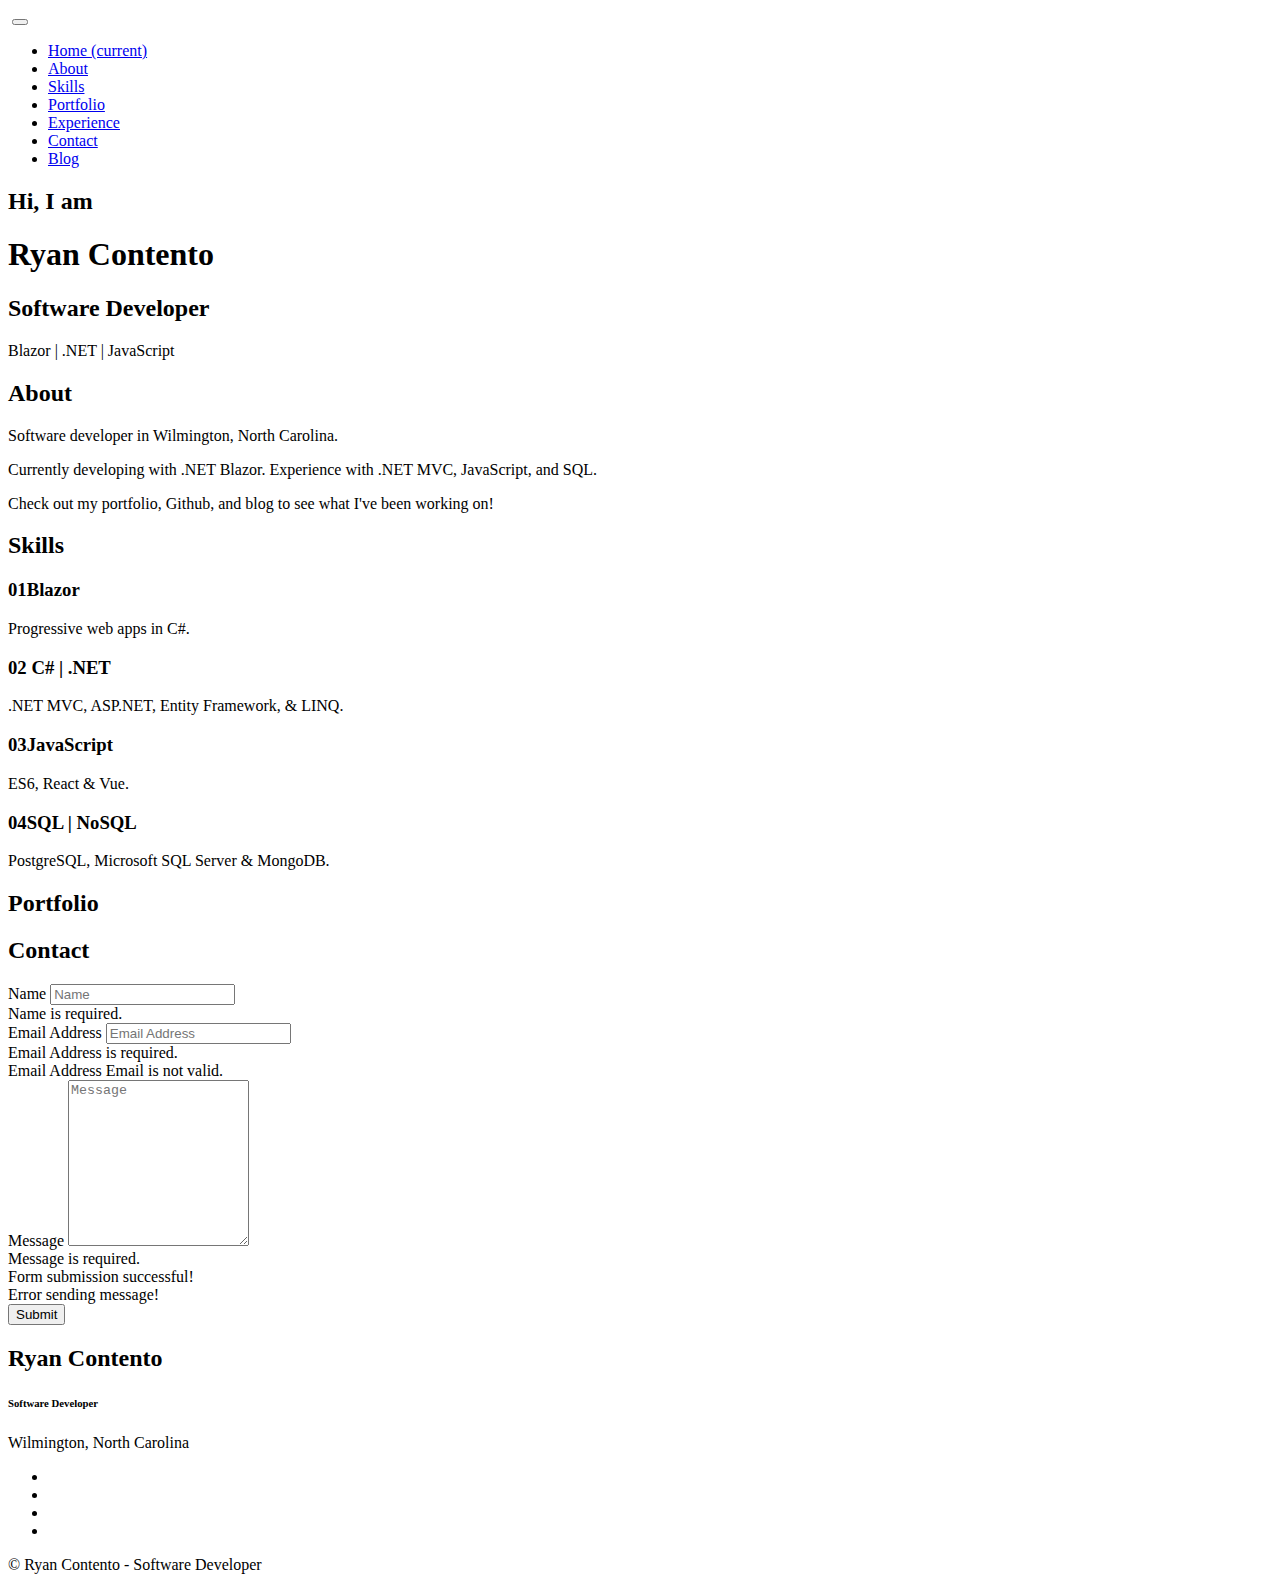
==== ryancontentoblog/layouts/index.html @ b4e50be9 "updates" ====
<!DOCTYPE html>
<html>
  <head>
    <meta charset="utf-8" />
    <meta http-equiv="X-UA-Compatible" content="IE=edge" />
    <title>Ryan Contento - Software Developer</title>
    <meta name="description" content="" />
    <meta name="viewport" content="width=device-width, initial-scale=1" />
    <meta name="robots" content="all,follow" />
    <link
      href="https://cdn.jsdelivr.net/npm/bootstrap@5.0.2/dist/css/bootstrap.min.css"
      rel="stylesheet"
      integrity="sha384-EVSTQN3/azprG1Anm3QDgpJLIm9Nao0Yz1ztcQTwFspd3yD65VohhpuuCOmLASjC"
      crossorigin="anonymous"
    />
    <!-- Google fonts-->
    <link
      rel="stylesheet"
      href="https://fonts.googleapis.com/css?family=Work+Sans:300,400,800&amp;display=swap"
    />
    <!-- theme stylesheet-->
    <link rel="stylesheet" href="css/style.sea.css" id="theme-stylesheet" />
    <!-- Custom stylesheet - for your changes-->
    <link rel="stylesheet" href="css/custom.css" />
    <!-- Favicon-->
    <link rel="shortcut icon" href="img/favicon.png" />
  </head>
  <body
    class="scrollspy-example"
    data-bs-spy="scroll"
    data-bs-target="#navbar"
    data-bs-offset="0"
    tabindex="0"
  >
    <!-- navbar-->
    <header class="header">
      <nav class="navbar navbar-light navbar-expand-lg fixed-top" id="navbar">
        <div class="container">
          <a class="navbar-brand" href="index.html"
            ><img src="img/logo.svg" alt="" width="45"
          /></a>
          <button
            class="navbar-toggler navbar-toggler-end"
            type="button"
            data-bs-toggle="collapse"
            data-bs-target="#navbarSupportedContent"
            aria-controls="navbarSupportedContent"
            aria-expanded="false"
            aria-label="Toggle navigation"
          >
            <i class="fas fa-bars"></i>
          </button>
          <div class="collapse navbar-collapse" id="navbarSupportedContent">
            <ul class="navbar-nav ms-auto">
              <li class="nav-item">
                <a class="nav-link text-uppercase active" href="/"
                  >Home <span class="sr-only">(current)</span></a
                >
              </li>
              <li class="nav-item">
                <a class="nav-link text-uppercase" href="#about">About</a>
              </li>
              <li class="nav-item">
                <a class="nav-link text-uppercase" href="#skills">Skills</a>
              </li>
              <li class="nav-item">
                <a class="nav-link text-uppercase" href="#portfolio"
                  >Portfolio</a
                >
              </li>
              <li class="nav-item">
                <a class="nav-link text-uppercase" href="#experience"
                  >Experience</a
                >
              </li>
              <li class="nav-item">
                <a class="nav-link text-uppercase" href="#contact">Contact</a>
              </li>
              <li class="nav-item">
                <a class="nav-link text-uppercase" href="/posts">Blog</a>
              </li>
            </ul>
          </div>
        </div>
      </nav>
    </header>

    <!-- Header Section-->
    <section
      class="hero bg-cover bg-center py-5"
      id="hero"
      style="background: url(/img/csharpcode.jpg)"
    >
      <div class="container py-5 my-5 z-index-20 position-relative">
        <div class="row py-lg-5 mt-5">
          <div class="col-md-8 text-white">
            <h2 class="h4 text-primary fw-normal mb-0">Hi, I am</h2>
            <h1 class="text-uppercase text-xl mb-0">
              Ryan <span class="text-primary">Contento</span>
            </h1>
            <h2 class="h4 fw-normal mb-5">Software Developer</h2>
            <p class="text-shadow">Blazor | .NET | JavaScript</p>
          </div>
        </div>
      </div>
    </section>

    <!-- About Section-->
    <section class="py-5 bg-light" id="about">
      <div class="container py-5">
        <header class="mb-5">
          <!-- <p class="fw-bold text-primary text-uppercase letter-spacing-3"></p> -->
          <h2 class="h3 lined">About</h2>
        </header>
        <p class="lead text-muted">
          Software developer in Wilmington, North Carolina.
        </p>
        <p class="text-muted">
          Currently developing with .NET Blazor. Experience with .NET MVC,
          JavaScript, and SQL.
        </p>
        <p class="text-muted mb-0">
          Check out my portfolio, Github, and blog to see what I've been working
          on!
        </p>
      </div>
    </section>

    <!-- skills section -->
    <section class="py-5" id="skills">
      <div class="container py-5">
        <header class="mb-5 pb-4">
          <!-- <p class="fw-bold text-primary text-uppercase letter-spacing-3"></p> -->
          <h2 class="text-uppercase lined">Skills</h2>
        </header>
        <div class="row gy-5">
          <div class="col-md-6">
            <h3 class="h4"><span class="text-primary me-2">01</span>Blazor</h3>
            <p class="text-muted text-sm ms-4 ps-3">
              Progressive web apps in C#.
            </p>
          </div>
          <div class="col-md-6">
            <h3 class="h4">
              <span class="text-primary me-2">02</span> C# | .NET
            </h3>
            <p class="text-muted text-sm ms-4 ps-3">
              .NET MVC, ASP.NET, Entity Framework, &amp; LINQ.
            </p>
          </div>
          <div class="col-md-6">
            <h3 class="h4">
              <span class="text-primary me-2">03</span>JavaScript
            </h3>
            <p class="text-muted text-sm ms-4 ps-3">
              ES6, React &amp; Vue.
            </p>
          </div>
          <div class="col-md-6">
            <h3 class="h4">
              <span class="text-primary me-2">04</span>SQL | NoSQL
            </h3>
            <p class="text-muted text-sm ms-4 ps-3">
              PostgreSQL, Microsoft SQL Server &amp; MongoDB.
            </p>
          </div>
        </div>
      </div>
    </section>

    <!-- Portfolio Section-->
    <section class="py-5 bg-light" id="portfolio">
      <div class="container py-5">
        <header class="mb-5 pb-4">
          <h2 class="text-uppercase lined">Portfolio</h2>
        </header>
      </div>
    </section>

    <!-- Contact Section -->
    <section class="bg-light py-5" id="contact">
      <div class="container py-5">
        <header class="mb-5 pb-4">
          <h2 class="text-uppercase lined">Contact</h2>
        </header>
        <div class="container py-4">
          <!-- Bootstrap 5 starter form -->
          <form
            id="contactForm"
            action="https://formspree.io/f/myyobbvl"
            method="POST"
          >
<!-- Wrapper container -->
<div class="container py-4">

    <!-- Name input -->
    <div class="mb-3">
      <label class="form-label" for="name">Name</label>
      <input class="form-control" id="name" name="text" type="text" placeholder="Name" data-sb-validations="required" />
      <div class="invalid-feedback" data-sb-feedback="name:required">Name is required.</div>
    </div>

    <!-- Email address input -->
    <div class="mb-3">
      <label class="form-label" for="emailAddress">Email Address</label>
      <input class="form-control" id="emailAddress" name="email" type="email" placeholder="Email Address" data-sb-validations="required, email" />
      <div class="invalid-feedback" data-sb-feedback="emailAddress:required">Email Address is required.</div>
      <div class="invalid-feedback" data-sb-feedback="emailAddress:email">Email Address Email is not valid.</div>
    </div>

    <!-- Message input -->
    <div class="mb-3">
      <label class="form-label" for="message">Message</label>
      <textarea class="form-control" id="message" type="text" name="message" placeholder="Message" style="height: 10rem;" data-sb-validations="required"></textarea>
      <div class="invalid-feedback" data-sb-feedback="message:required">Message is required.</div>
    </div>

    <!-- Form submissions success message -->
    <div class="d-none" id="submitSuccessMessage">
      <div class="text-center mb-3">Form submission successful!</div>
    </div>

    <!-- Form submissions error message -->
    <div class="d-none" id="submitErrorMessage">
      <div class="text-center text-danger mb-3">Error sending message!</div>
    </div>

    <!-- Form submit button -->
    <div class="d-grid">
      <button class="btn btn-primary btn-lg" id="submitButton" type="submit">Submit</button>
    </div>

  </form>

</div>

    <!-- Footer-->
    <footer class="pt-5">
      <div class="container text-center py-5">
        <div class="row px-4">
          <div class="col-lg-7 mx-auto">
            <h2 class="text-uppercase mb-0">Ryan Contento</h2>
            <h6 class="text-primary text-uppercase mb-0 letter-spacing-3">
              Software Developer
            </h6>
            <p class="text-muted my-4">Wilmington, North Carolina</p>
            <ul class="list-inline mb-0">
              <li class="list-inline-item">
                <a class="social-link" href="#!"
                  ><i class="fab fa-facebook-f"></i
                ></a>
              </li>
              <li class="list-inline-item">
                <a class="social-link" href="#!"
                  ><i class="fab fa-twitter"></i
                ></a>
              </li>
              <li class="list-inline-item">
                <a class="social-link" href="#!"
                  ><i class="fab fa-linkedin-in"></i
                ></a>
              </li>
              <li class="list-inline-item">
                <a class="social-link" href="#!"
                  ><i class="fab fa-instagram"></i
                ></a>
              </li>
            </ul>
          </div>
        </div>
      </div>
      <div class="copyrights px-4">
        <div class="container py-4 border-top text-center">
          <p class="mb-0 text-muted py-2">
            &copy; Ryan Contento - Software Developer
          </p>
        </div>
      </div>
    </footer>
    <!-- JavaScript files-->
    <script src="vendor/bootstrap/js/bootstrap.bundle.min.js"></script>
    <script src="js/front.js"></script>
    <!-- FontAwesome CSS - loading as last, so it doesn't block rendering-->
    <link
      rel="stylesheet"
      href="https://use.fontawesome.com/releases/v5.7.1/css/all.css"
      integrity="sha384-fnmOCqbTlWIlj8LyTjo7mOUStjsKC4pOpQbqyi7RrhN7udi9RwhKkMHpvLbHG9Sr"
      crossorigin="anonymous"
    />
  </body>
</html>
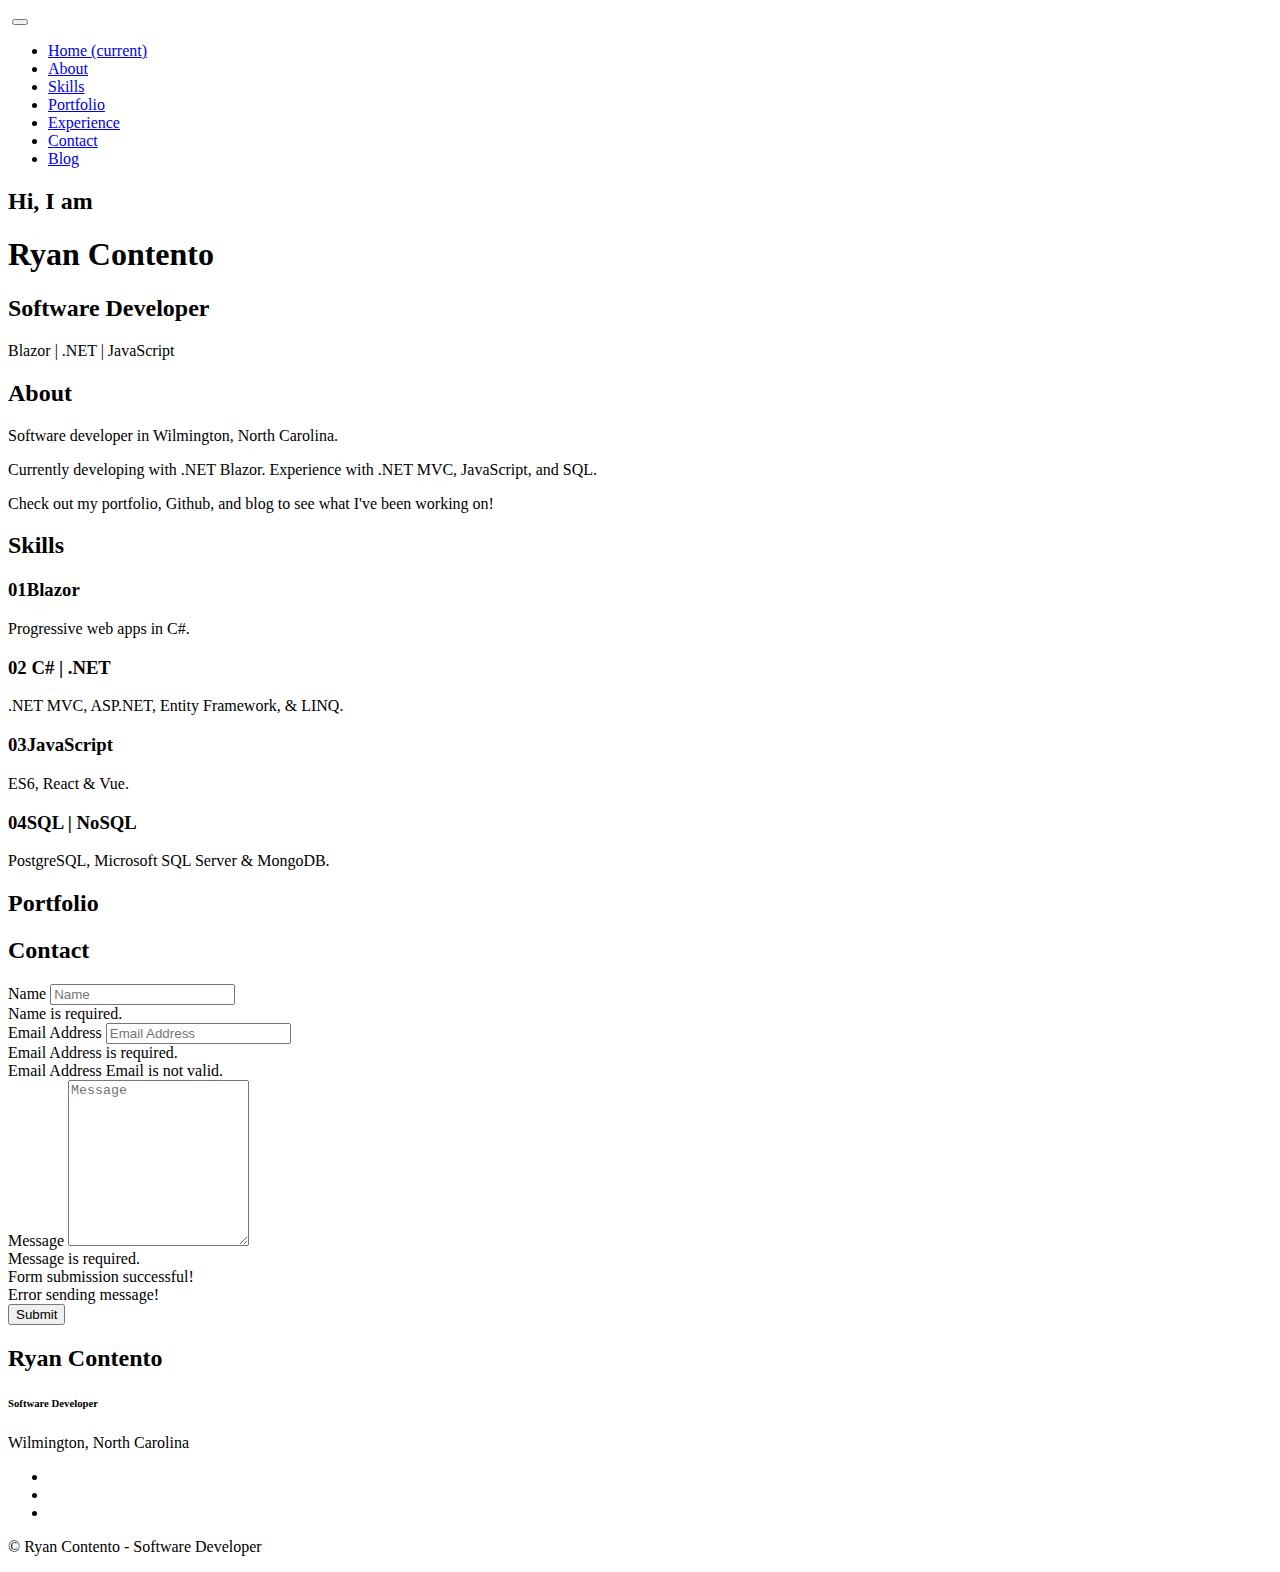
==== commit 34b106bb: "updates" ====
--- a/ryancontentoblog/layouts/index.html
+++ b/ryancontentoblog/layouts/index.html
@@ -180,7 +180,7 @@
     <!-- Contact Section -->
     <section class="bg-light py-5" id="contact">
       <div class="container py-5">
-        <header class="mb-5 pb-4">
+        <header class="pb-4">
           <h2 class="text-uppercase lined">Contact</h2>
         </header>
         <div class="container py-4">
@@ -246,23 +246,18 @@
             <p class="text-muted my-4">Wilmington, North Carolina</p>
             <ul class="list-inline mb-0">
               <li class="list-inline-item">
-                <a class="social-link" href="#!"
-                  ><i class="fab fa-facebook-f"></i
+                <a class="social-link" target="_blank" href="https://github.com/ryancontento"
+                  ><i class="fab fa-github"></i
                 ></a>
               </li>
               <li class="list-inline-item">
-                <a class="social-link" href="#!"
-                  ><i class="fab fa-twitter"></i
-                ></a>
-              </li>
-              <li class="list-inline-item">
-                <a class="social-link" href="#!"
+                <a class="social-link" target="_blank" href="https://www.linkedin.com/in/ryancontento/"
                   ><i class="fab fa-linkedin-in"></i
                 ></a>
               </li>
               <li class="list-inline-item">
-                <a class="social-link" href="#!"
-                  ><i class="fab fa-instagram"></i
+                <a class="social-link" target="_blank" href="https://twitter.com/contentoryan"
+                  ><i class="fab fa-twitter"></i
                 ></a>
               </li>
             </ul>
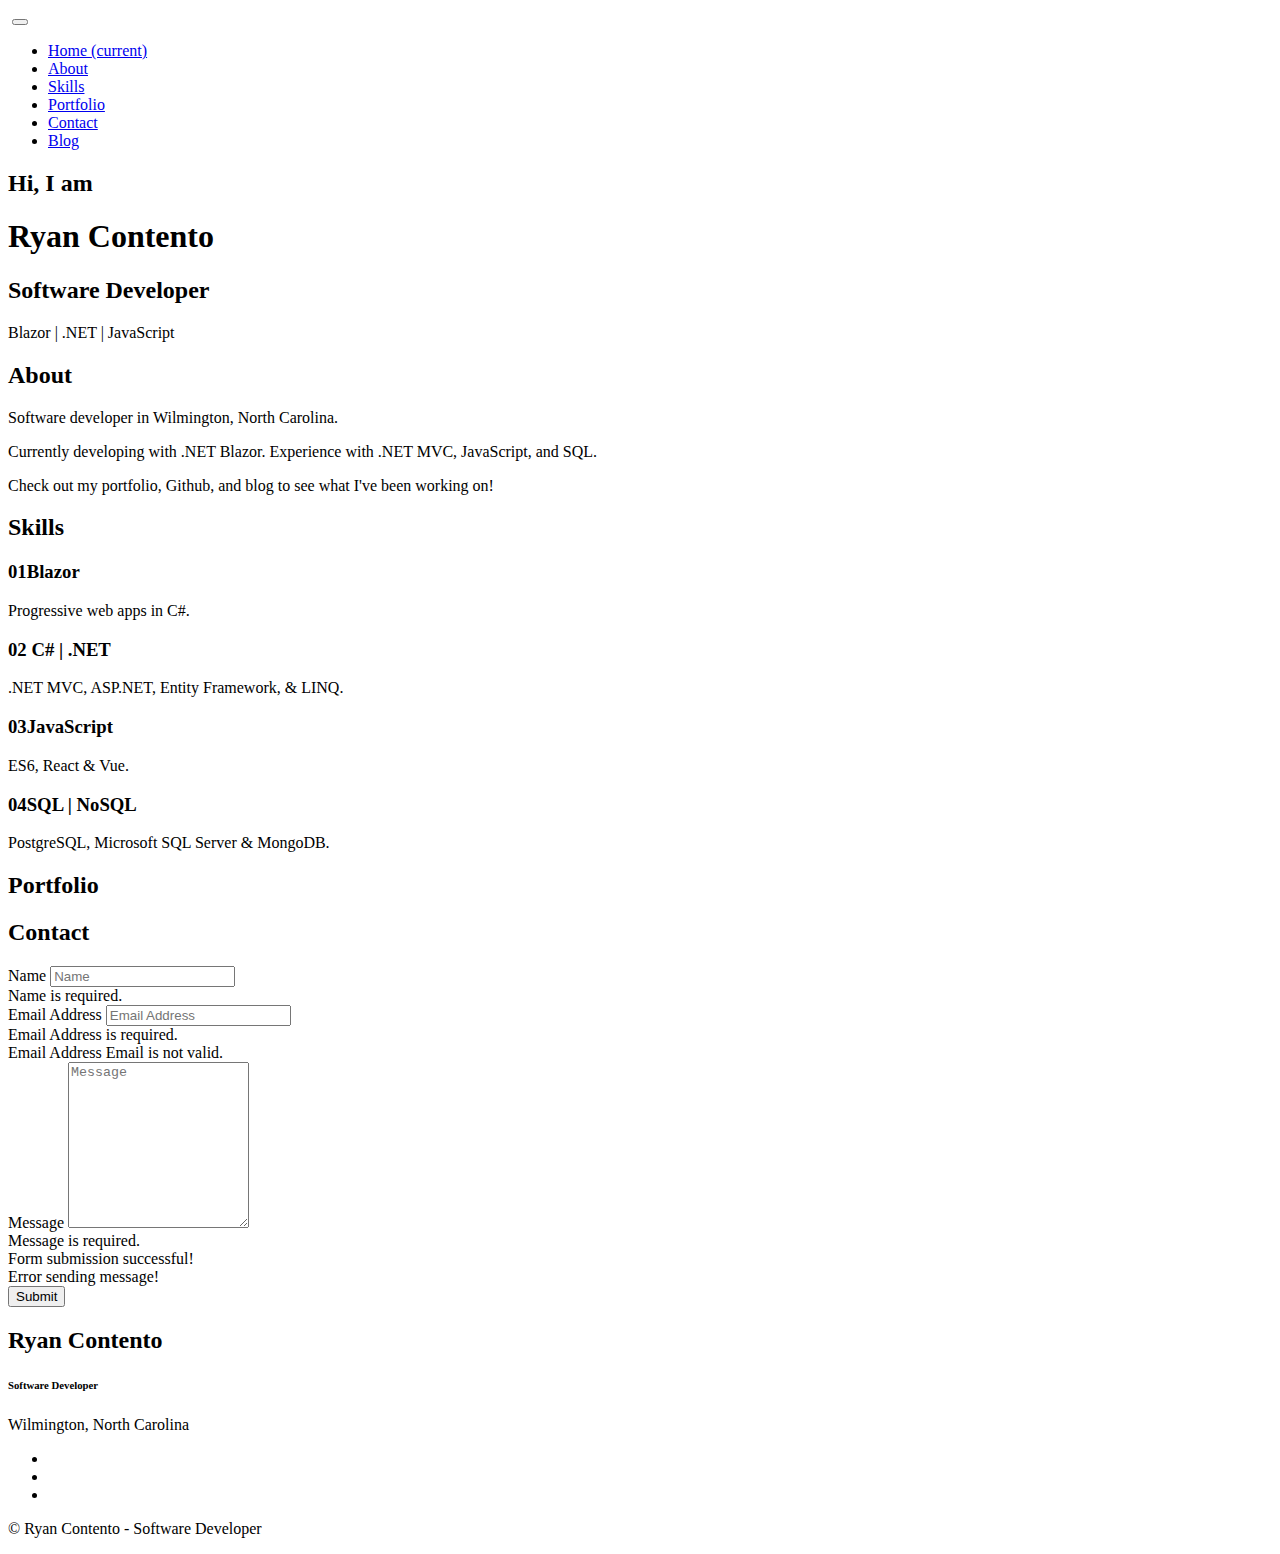
==== commit fc79fc01: "updates" ====
--- a/ryancontentoblog/layouts/index.html
+++ b/ryancontentoblog/layouts/index.html
@@ -69,11 +69,6 @@
                 >
               </li>
               <li class="nav-item">
-                <a class="nav-link text-uppercase" href="#experience"
-                  >Experience</a
-                >
-              </li>
-              <li class="nav-item">
                 <a class="nav-link text-uppercase" href="#contact">Contact</a>
               </li>
               <li class="nav-item">
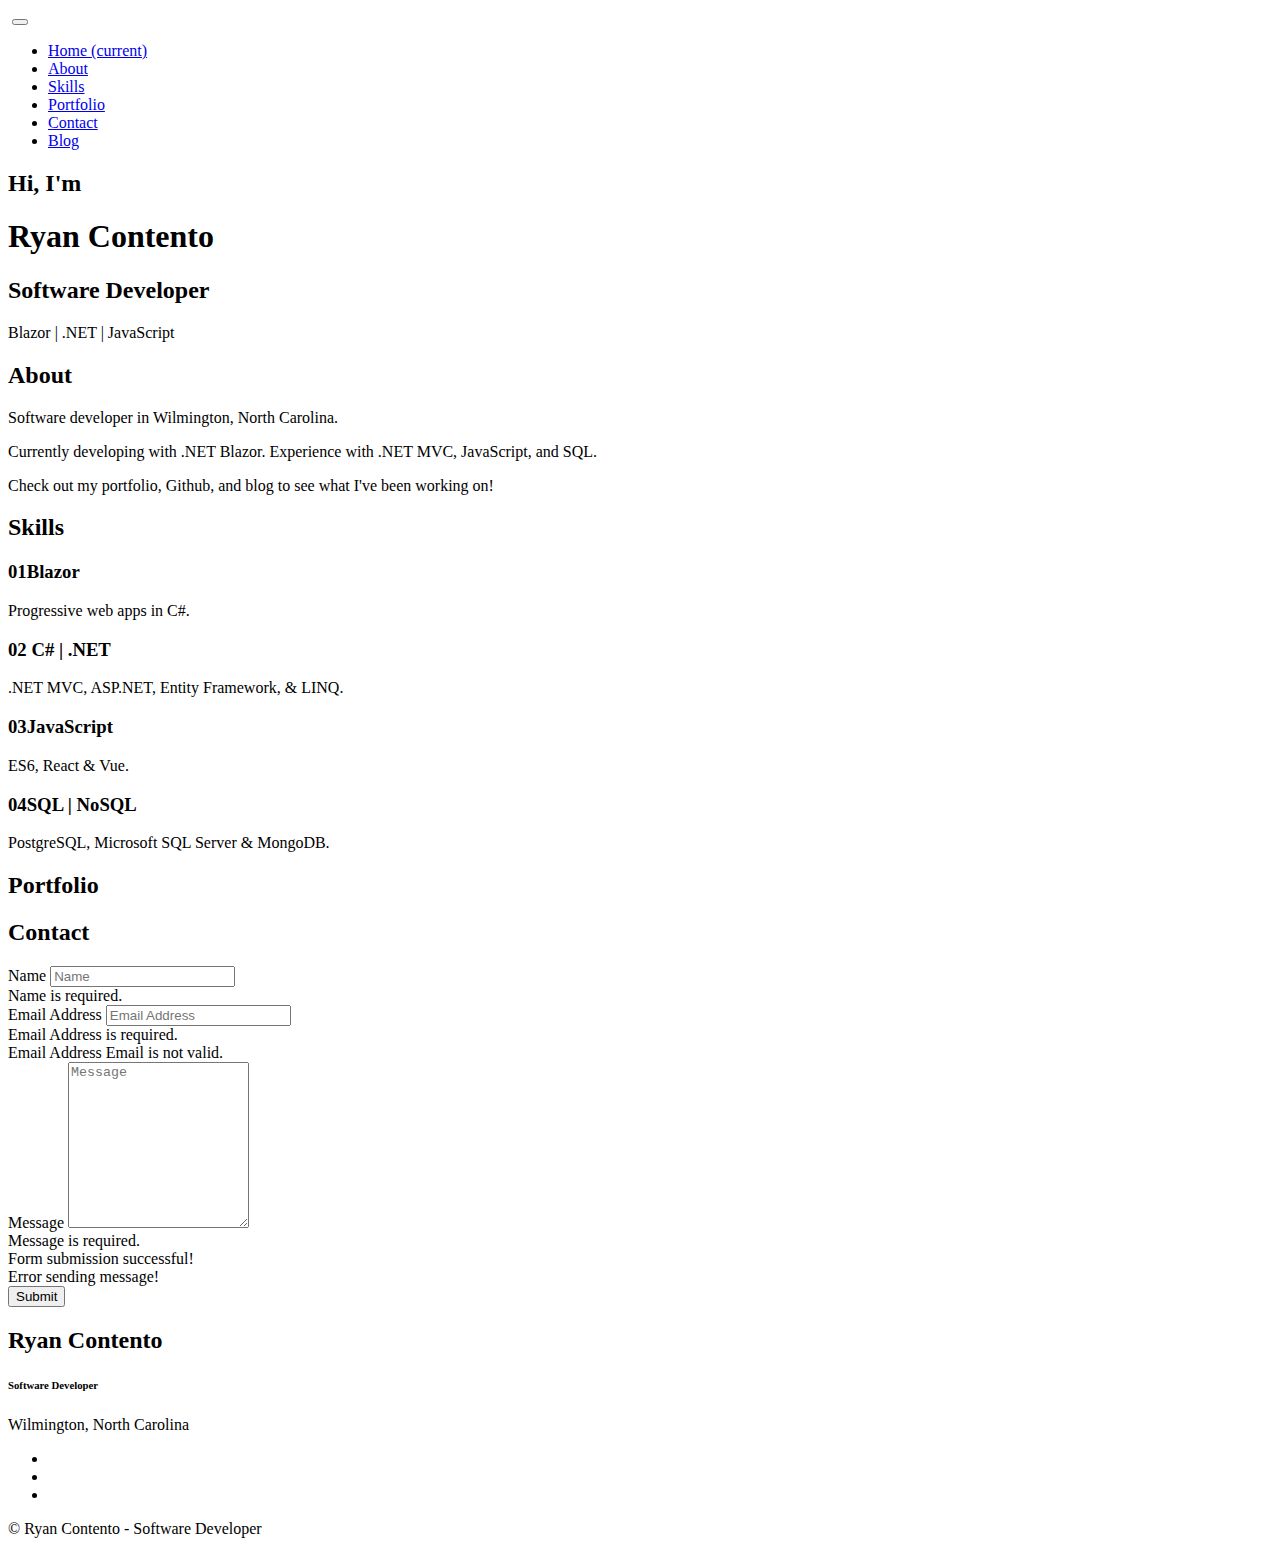
==== commit 983bff12: "updates" ====
--- a/ryancontentoblog/layouts/index.html
+++ b/ryancontentoblog/layouts/index.html
@@ -89,7 +89,7 @@
       <div class="container py-5 my-5 z-index-20 position-relative">
         <div class="row py-lg-5 mt-5">
           <div class="col-md-8 text-white">
-            <h2 class="h4 text-primary fw-normal mb-0">Hi, I am</h2>
+            <h2 class="h4 text-primary fw-normal mb-0">Hi, I'm</h2>
             <h1 class="text-uppercase text-xl mb-0">
               Ryan <span class="text-primary">Contento</span>
             </h1>
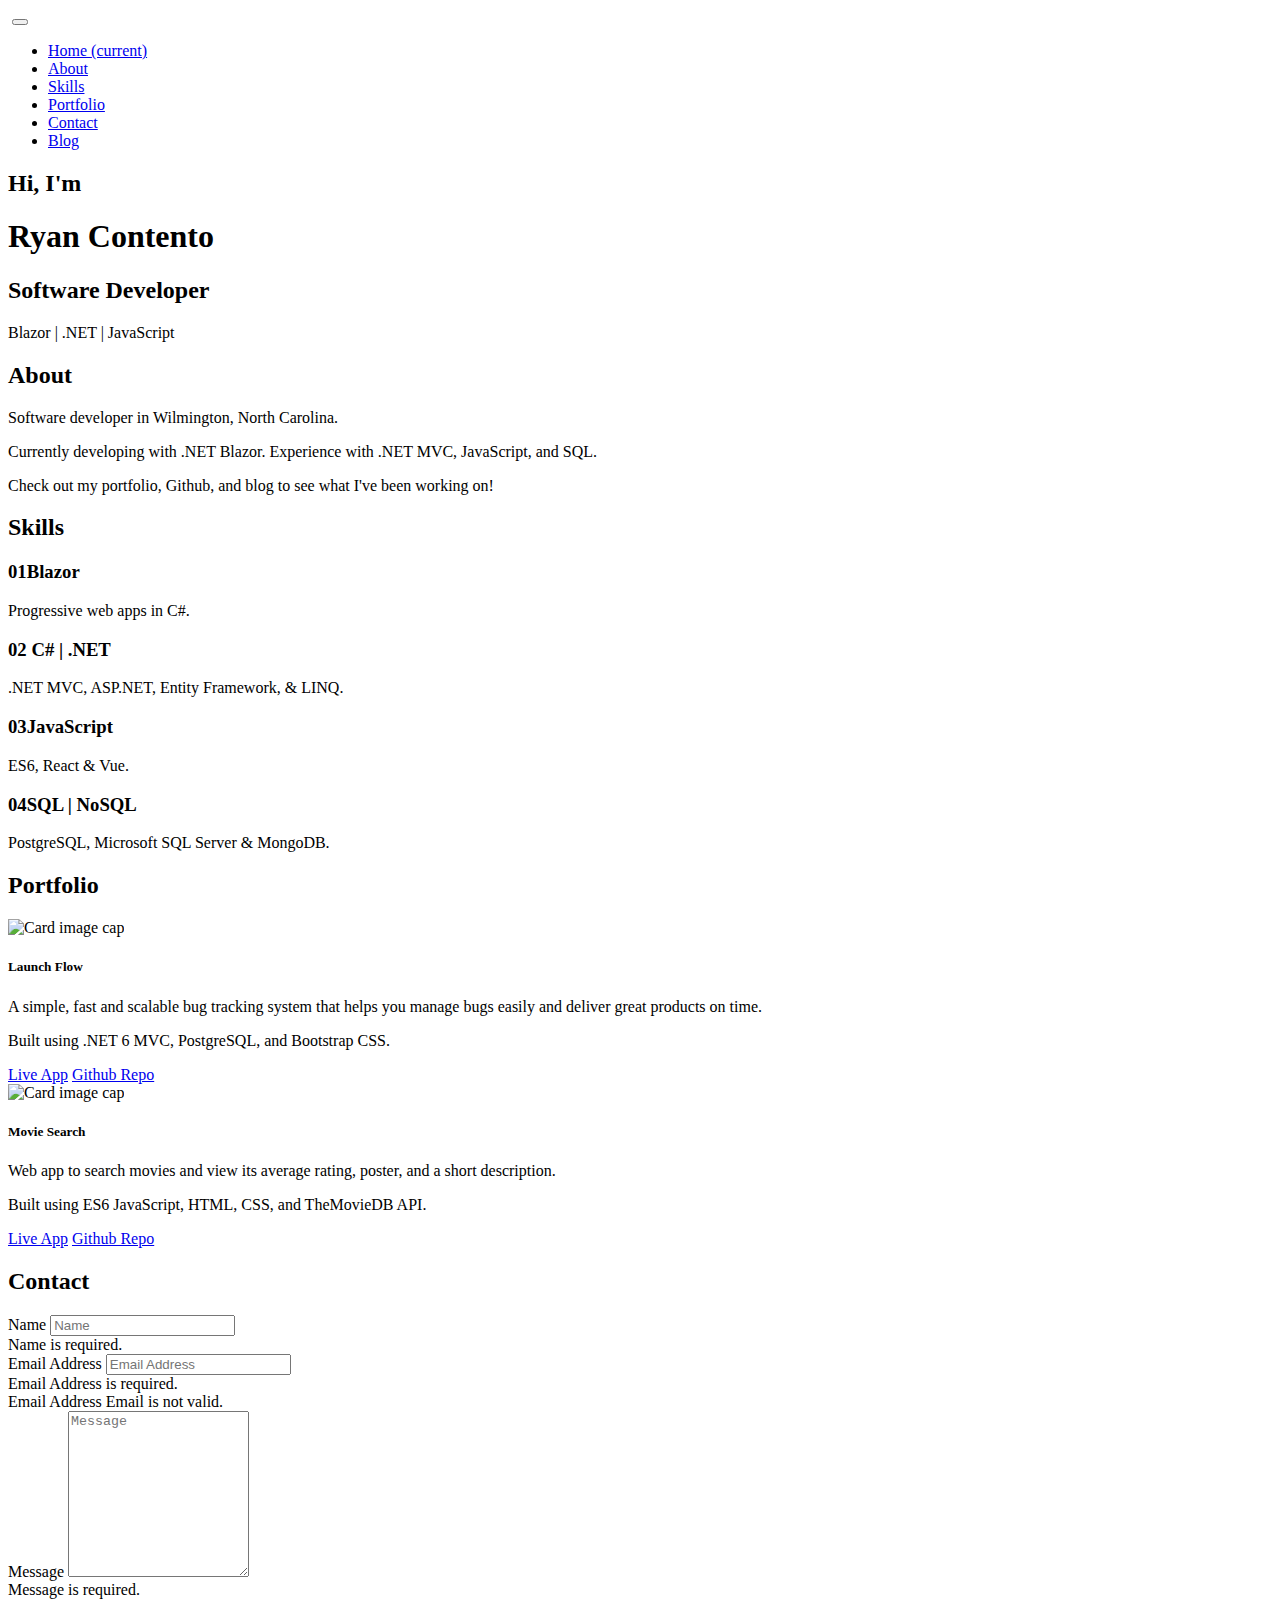
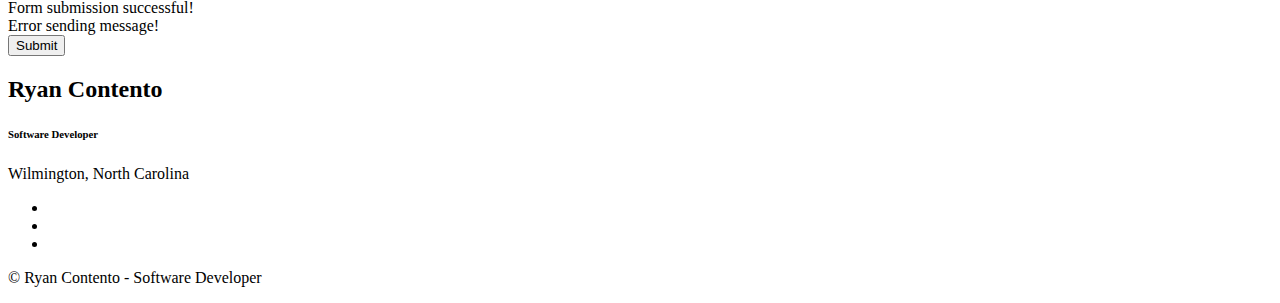
==== commit 97773700: "portfolio updates" ====
--- a/ryancontentoblog/layouts/index.html
+++ b/ryancontentoblog/layouts/index.html
@@ -169,8 +169,36 @@
         <header class="mb-5 pb-4">
           <h2 class="text-uppercase lined">Portfolio</h2>
         </header>
-      </div>
-    </section>
+        <div class="row">
+          <div class="col-md-6 col-sm-12 text-center mt-4">
+            <div class="card">
+              <img class="card-img-top" src="img/launchflow.jpg" alt="Card image cap">
+              <div class="card-body">
+                <h5 class="card-title">Launch Flow</h5>
+                <p class="card-text">A simple, fast and scalable bug tracking system that helps you manage bugs easily and deliver great products on time.</p>
+                <p class="card-text">Built using .NET 6 MVC, PostgreSQL, and Bootstrap CSS.</p>
+                <a href="https://launch-flow.herokuapp.com/" class="btn btn-primary" target=”_blank”>Live App</a>
+                <a href="https://github.com/ryancontento/BugTrackerMVC" class="btn btn-primary" target=”_blank”>Github Repo</a>
+              </div>
+             </div>
+             <footer></footer> 
+          </div>
+          <div class="col-md-6 col-sm-12 text-center mt-4">
+            <div class="card">
+              <img class="card-img-top" src="img/movieapp.jpg" alt="Card image cap">
+                <div class="card-body">
+                  <h5 class="card-title">Movie Search</h5>
+                    <p class="card-text">Web app to search movies and view its average rating, poster, and a short description.</p>
+                    <p class="card-text">Built using ES6 JavaScript, HTML, CSS, and TheMovieDB API.</p>
+                    <a href="https://ryancontento.github.io/Movies/" class="btn btn-primary" target=”_blank”>Live App</a>
+                    <a href="https://github.com/ryancontento/Movies" class="btn btn-primary" target=”_blank”>Github Repo</a>
+                        </div>
+            </div>
+            </div>    
+            <footer></footer>  
+        </div>
+      </div>
+    </section> 
 
     <!-- Contact Section -->
     <section class="bg-light py-5" id="contact">
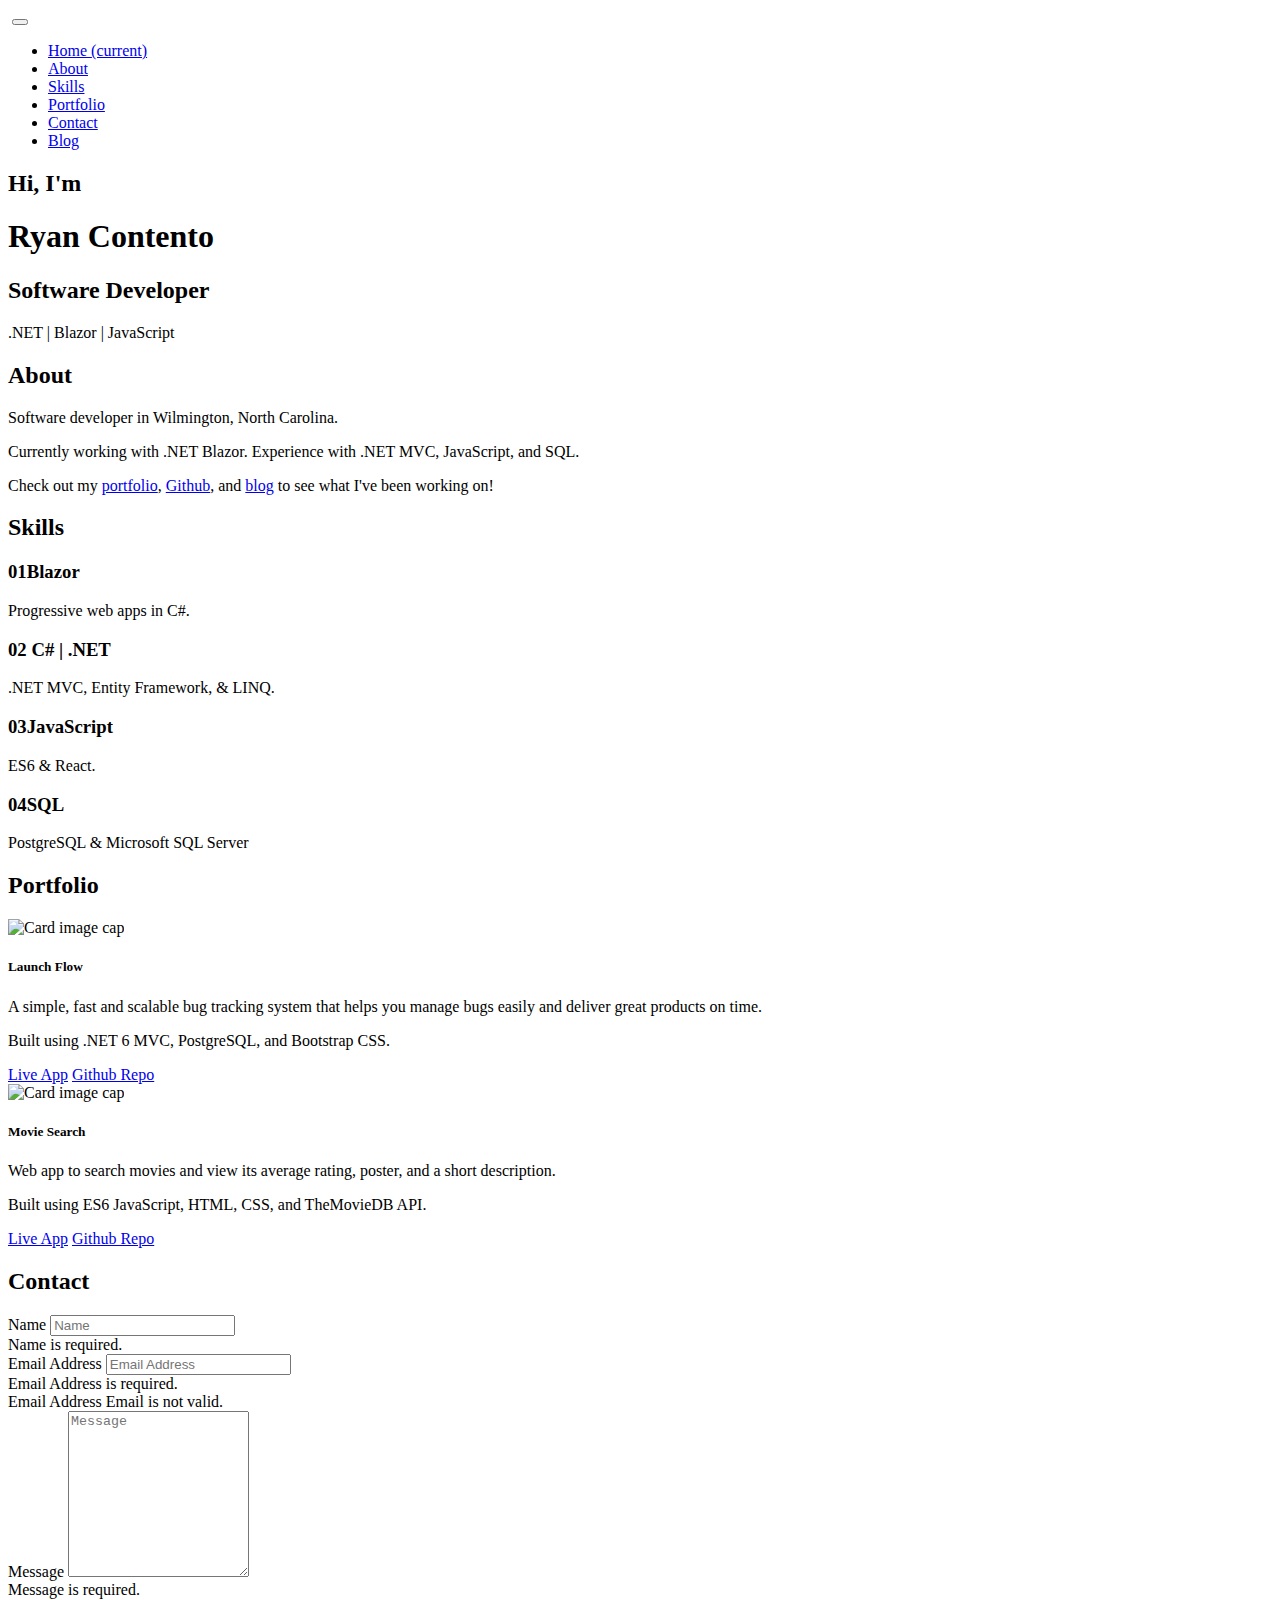
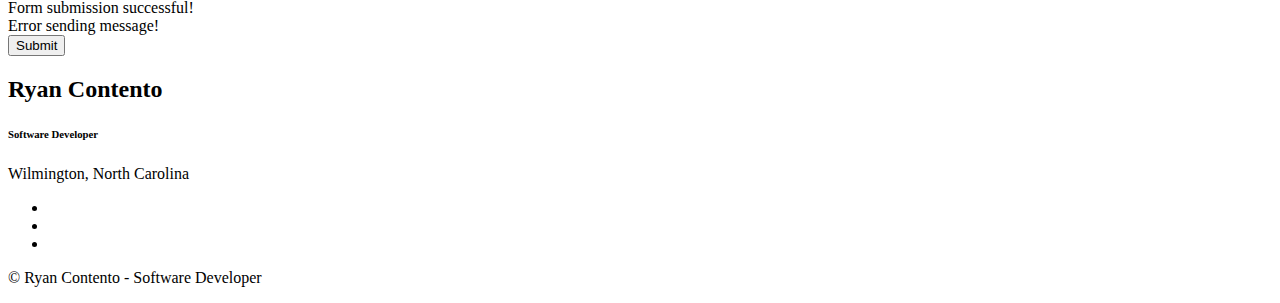
==== commit 06356f12: "updates" ====
--- a/ryancontentoblog/layouts/index.html
+++ b/ryancontentoblog/layouts/index.html
@@ -94,7 +94,7 @@
               Ryan <span class="text-primary">Contento</span>
             </h1>
             <h2 class="h4 fw-normal mb-5">Software Developer</h2>
-            <p class="text-shadow">Blazor | .NET | JavaScript</p>
+            <p class="text-shadow">.NET | Blazor | JavaScript</p>
           </div>
         </div>
       </div>
@@ -111,12 +111,13 @@
           Software developer in Wilmington, North Carolina.
         </p>
         <p class="text-muted">
-          Currently developing with .NET Blazor. Experience with .NET MVC,
+          Currently working with .NET Blazor. Experience with .NET MVC,
           JavaScript, and SQL.
         </p>
         <p class="text-muted mb-0">
-          Check out my portfolio, Github, and blog to see what I've been working
-          on!
+          Check out my <a href="https://ryancontento.dev/" target="_blank">portfolio</a>, 
+          <a href="https://github.com/ryancontento" target="_blank">Github</a>, 
+          and <a href="https://ryancontento.dev/posts/" target="_blank">blog</a> to see what I've been working on!
         </p>
       </div>
     </section>
@@ -140,7 +141,7 @@
               <span class="text-primary me-2">02</span> C# | .NET
             </h3>
             <p class="text-muted text-sm ms-4 ps-3">
-              .NET MVC, ASP.NET, Entity Framework, &amp; LINQ.
+              .NET MVC, Entity Framework, &amp; LINQ.
             </p>
           </div>
           <div class="col-md-6">
@@ -148,15 +149,15 @@
               <span class="text-primary me-2">03</span>JavaScript
             </h3>
             <p class="text-muted text-sm ms-4 ps-3">
-              ES6, React &amp; Vue.
+              ES6 &amp; React.
             </p>
           </div>
           <div class="col-md-6">
             <h3 class="h4">
-              <span class="text-primary me-2">04</span>SQL | NoSQL
+              <span class="text-primary me-2">04</span>SQL
             </h3>
             <p class="text-muted text-sm ms-4 ps-3">
-              PostgreSQL, Microsoft SQL Server &amp; MongoDB.
+              PostgreSQL &amp; Microsoft SQL Server
             </p>
           </div>
         </div>
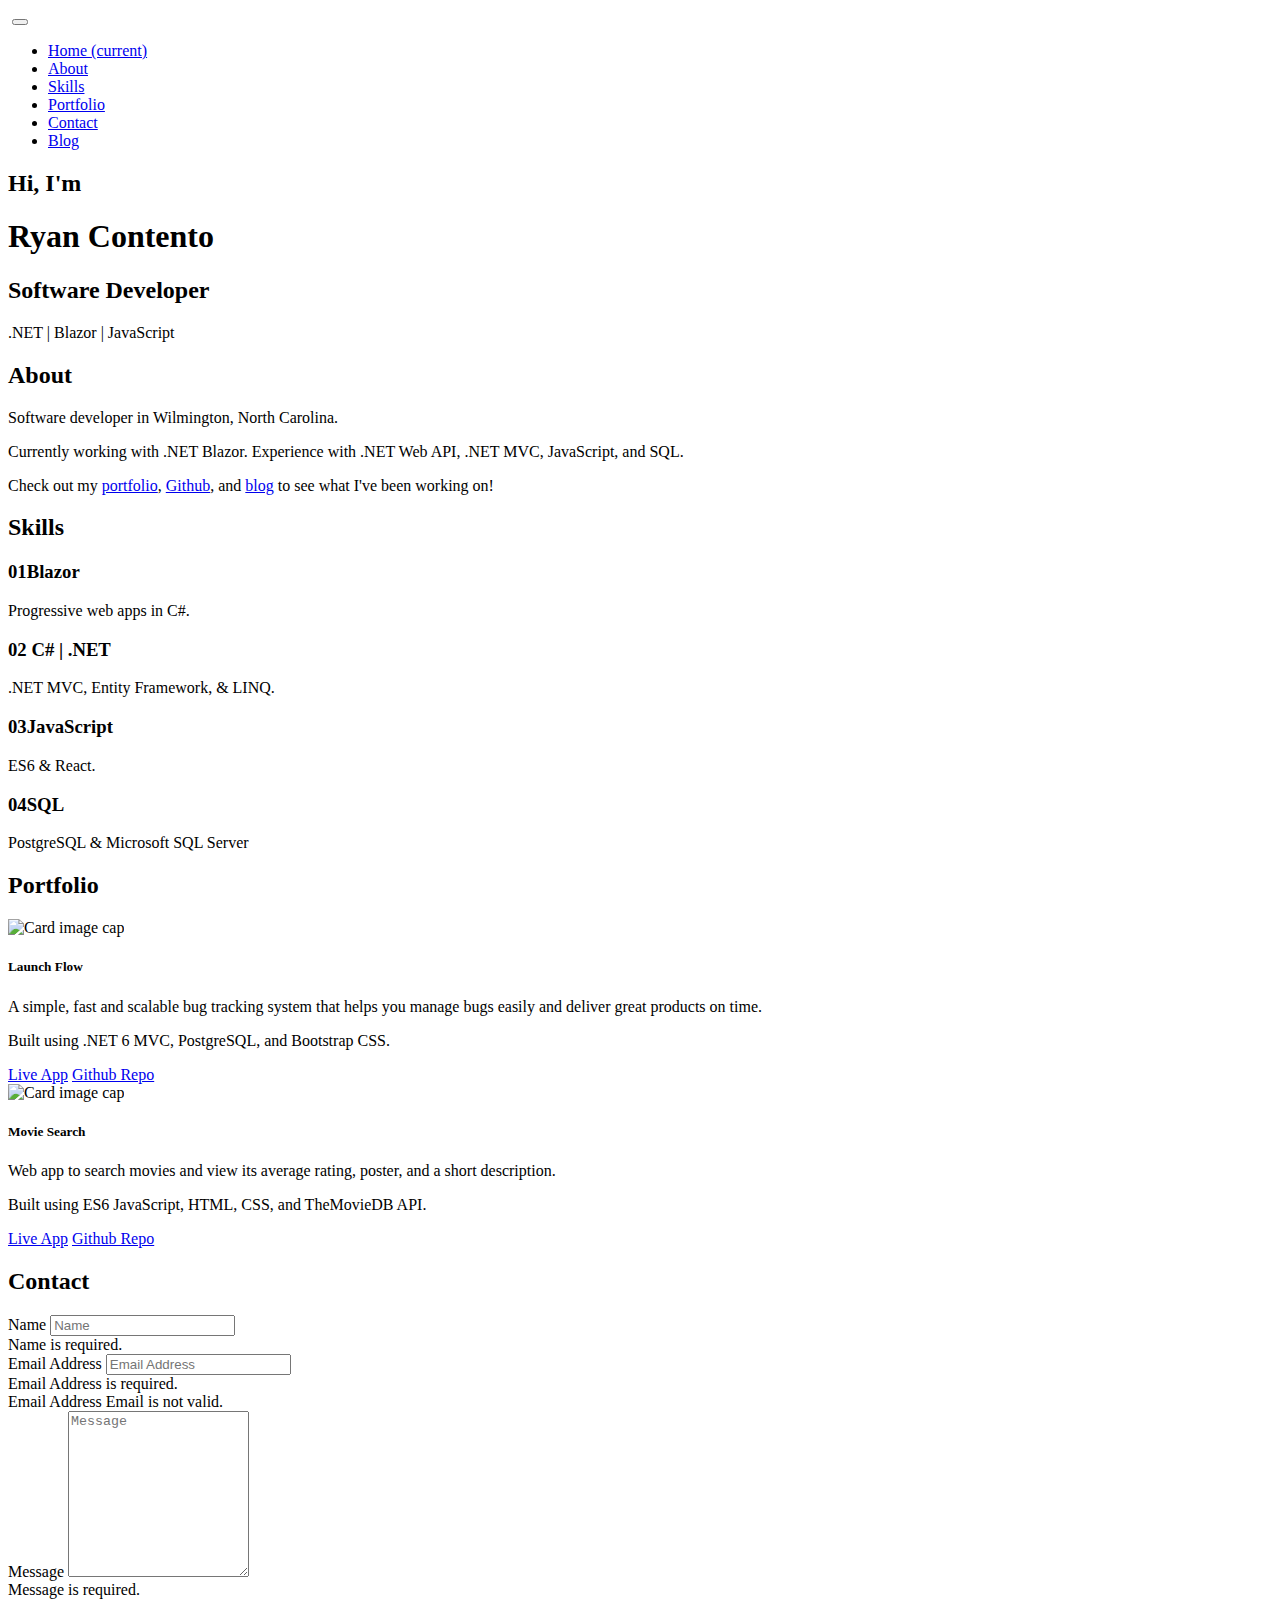
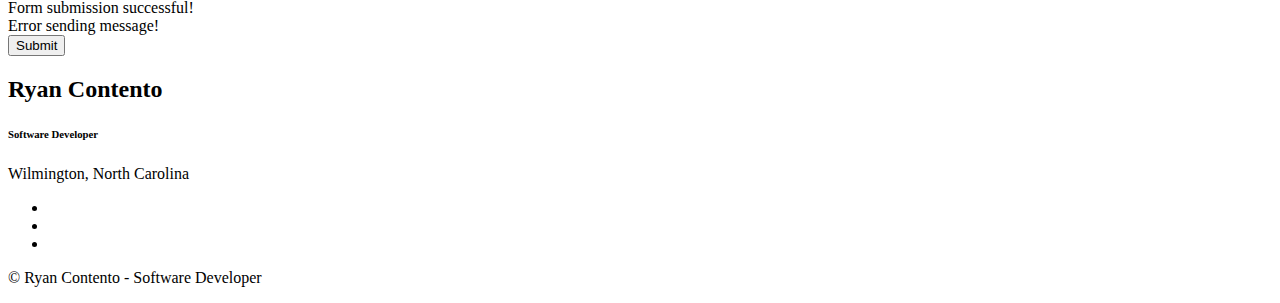
==== commit 41668c52: "update" ====
--- a/ryancontentoblog/layouts/index.html
+++ b/ryancontentoblog/layouts/index.html
@@ -111,7 +111,7 @@
           Software developer in Wilmington, North Carolina.
         </p>
         <p class="text-muted">
-          Currently working with .NET Blazor. Experience with .NET MVC,
+          Currently working with .NET Blazor. Experience with .NET Web API, .NET MVC,
           JavaScript, and SQL.
         </p>
         <p class="text-muted mb-0">
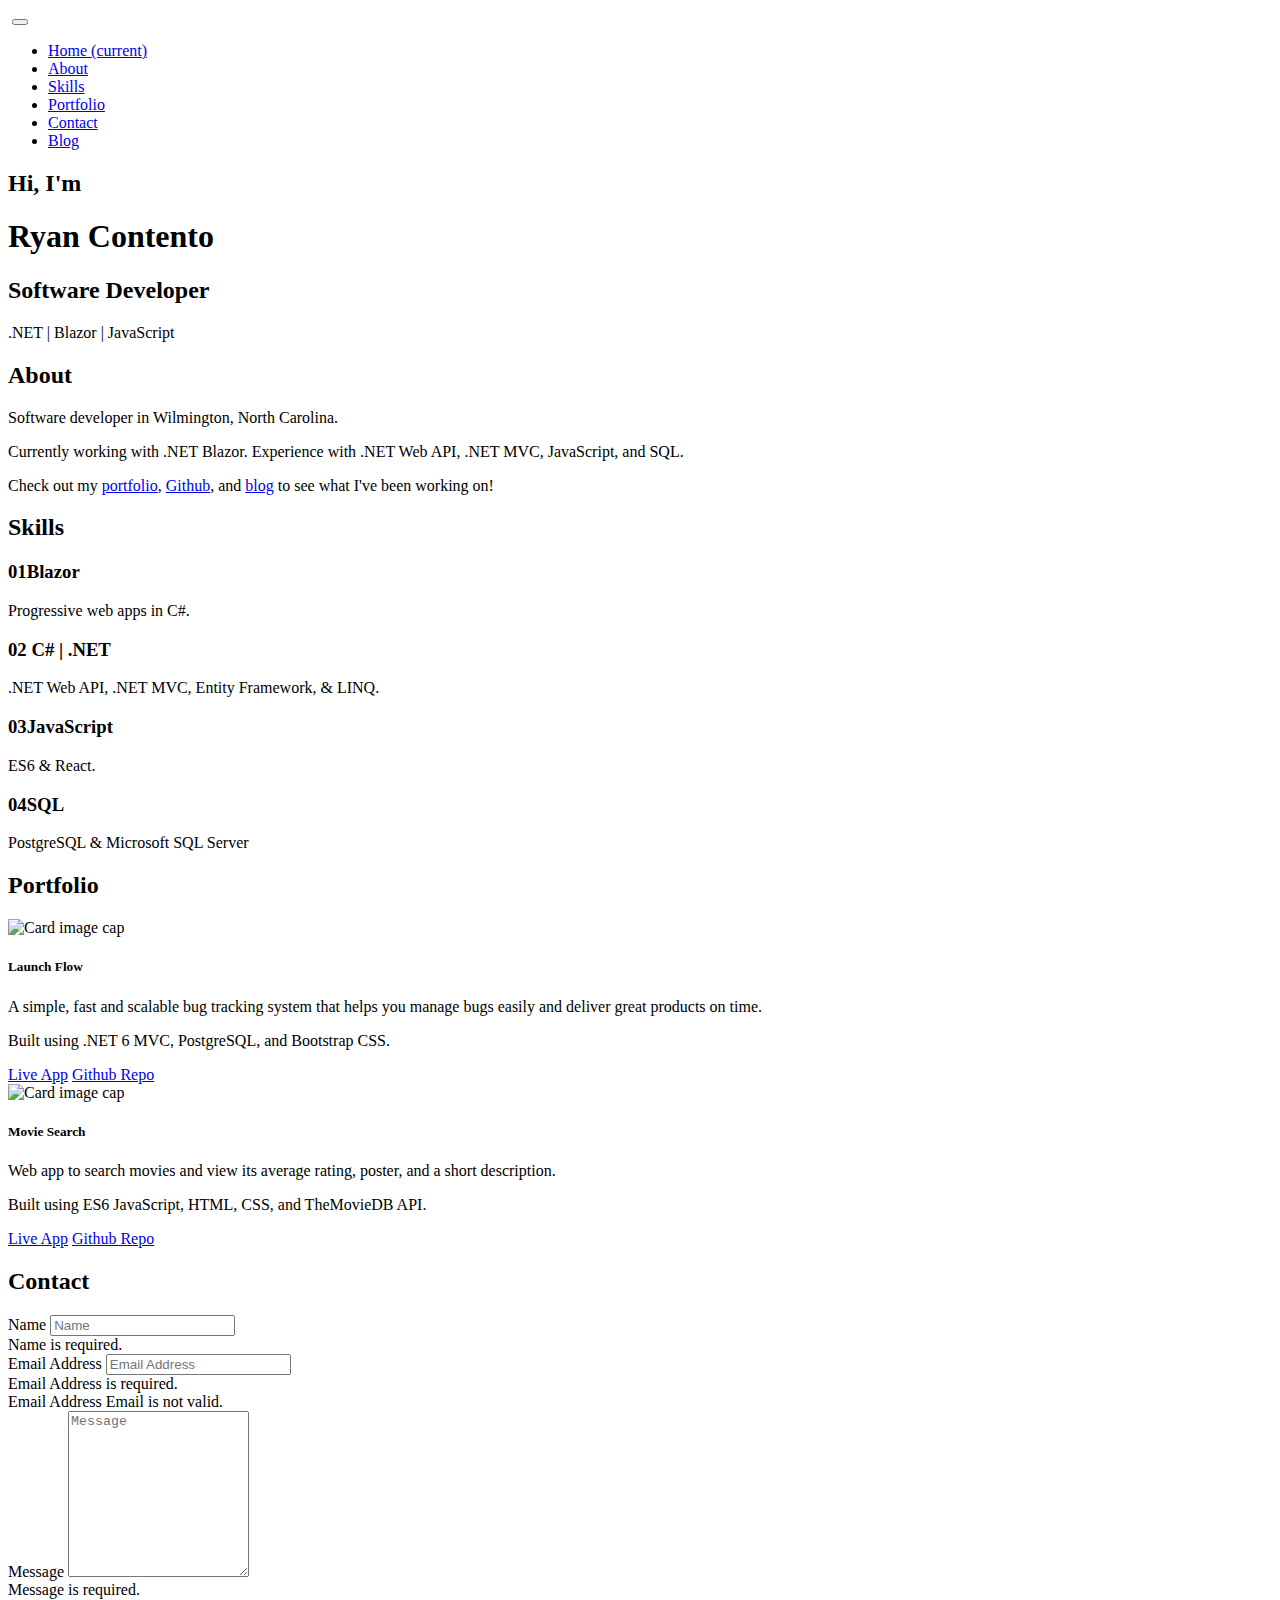
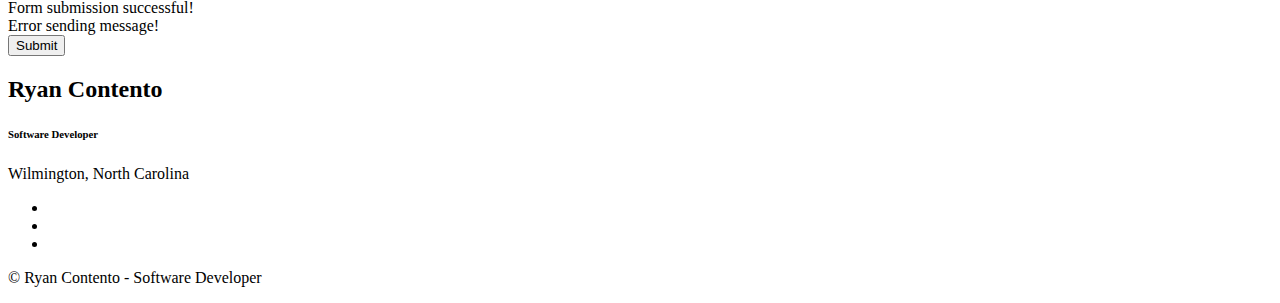
==== commit 289df66a: "updates" ====
--- a/ryancontentoblog/layouts/index.html
+++ b/ryancontentoblog/layouts/index.html
@@ -141,7 +141,7 @@
               <span class="text-primary me-2">02</span> C# | .NET
             </h3>
             <p class="text-muted text-sm ms-4 ps-3">
-              .NET MVC, Entity Framework, &amp; LINQ.
+              .NET Web API, .NET MVC, Entity Framework, &amp; LINQ.
             </p>
           </div>
           <div class="col-md-6">
